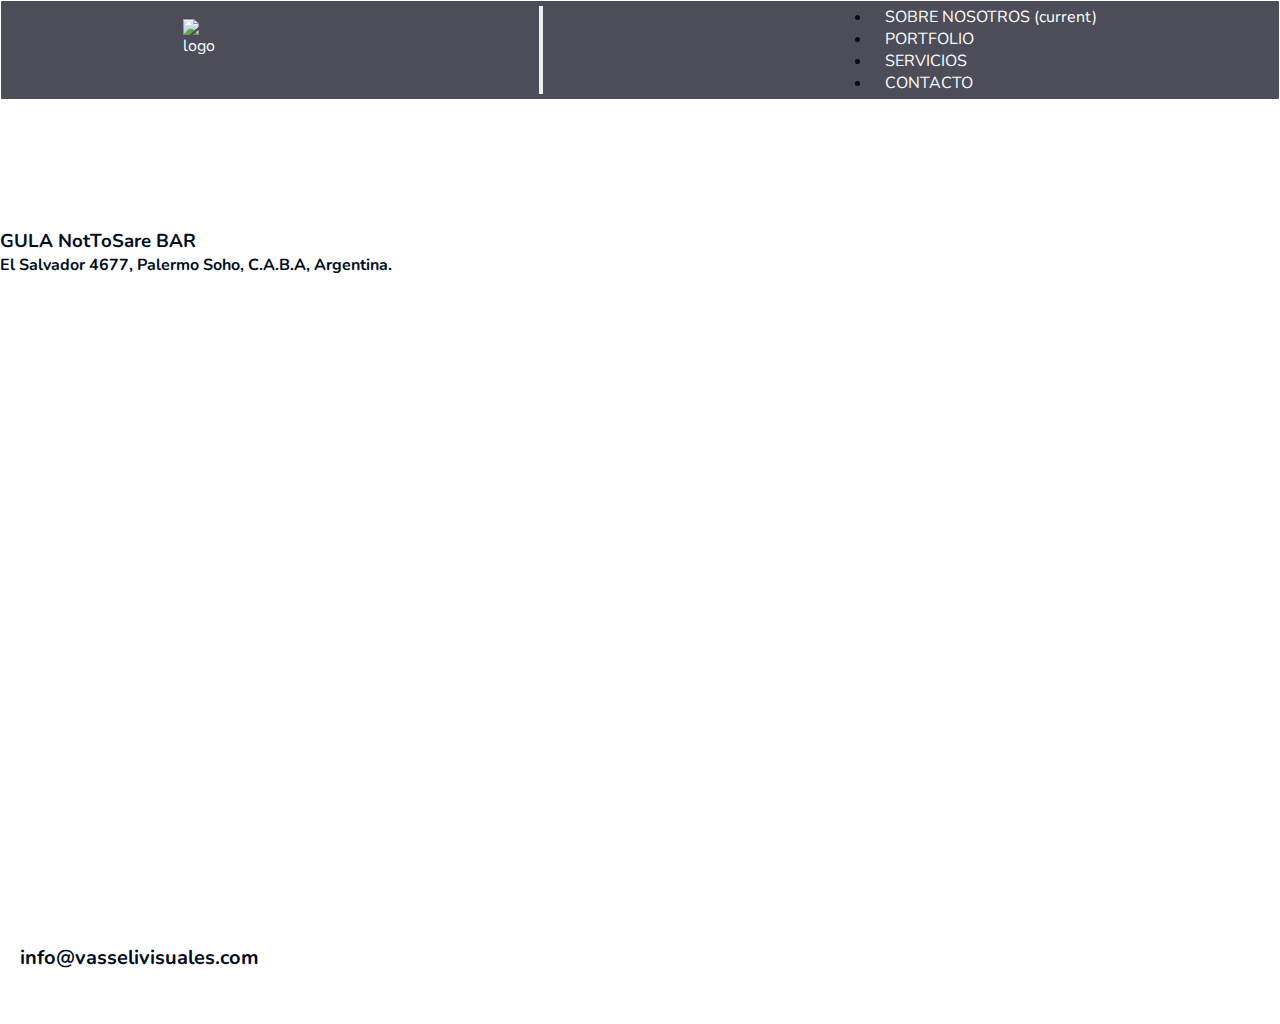
==== portfolio1.html @ d26a076c "first commit" ====
<!DOCTYPE html>
<html lang="en">
  <head>
    <meta charset="UTF-8" />
    <meta name="viewport" content="width=device-width, initial-scale=1.0" />
    <meta http-equiv="X-UA-Compatible" content="ie=edge" />
    <meta name="description" content="Concretamos tus ideas audiovisuales, fotografía , video, asesoramiento ">
    <meta name="keywords" content="Fotografía, diseño, books, imagen de marca ">
    <!-- -----------------------------PROTOCOLO OPENGRAPH --------------------->
   <meta property="og:type" content="website">
   <meta property="og:title" content="vassel visuales- Fotografía">
   <meta property="og:description" content="Concretamos tus ideas audiovisuales">
   <meta property="og:image" content="">
   <meta property="og:site-name" content="vassel Visuales- Estudio">
   <meta property="og:autor" content="Marinag">
   <meta property="og:url" content="www.vassel.com">

    <link rel="stylesheet" href="CSS/style.css" />

    <link rel="preconnect" href="https://fonts.gstatic.com" />
    <link rel="preconnect" href="https://fonts.gstatic.com" />

    
    <!------------------------------------FONTS---------------------------------------->
    <link
      href="https://fonts.googleapis.com/css2?family=Montserrat:wght@300&family=Oswald:wght@500&display=swap"
      rel="stylesheet"
    />
    <link rel="preconnect" href="https://fonts.gstatic.com" />

    <link
      href="https://fonts.googleapis.com/css2?family=Poppins:ital,wght@1,600&display=swap"
      rel="stylesheet"
    />
    <link rel="preconnect" href="https://fonts.gstatic.com" />
    <link
      href="https://fonts.googleapis.com/css2?family=Nunito:wght@600&display=swap"
      rel="stylesheet"
    />

    <!-----------------------------BOOTSTRAP----------------------------------------->
    <link
      rel="stylesheet"
      href="https://cdn.jsdelivr.net/npm/bootstrap@4.6.0/dist/css/bootstrap.min.css"
      integrity="sha384-B0vP5xmATw1+K9KRQjQERJvTumQW0nPEzvF6L/Z6nronJ3oUOFUFpCjEUQouq2+l"
      crossorigin="anonymous"
    />

    
    <!------------------------------------FAVICON---------------------------------------->
    <link rel="shortcut icon" href="images/Vassel-ISO-BLANCO sin margen copia.png" type="image/x-icon">

    <title>Vassel Visuales-Estudio de Fotografía</title>
  </head>

  <body>
  <!-------------------------------NAVBAR---------------------------------------->
  <header class="navbar-container">
    <nav class="navbar navbar-expand-lg navbar-dark navbar-container fixed-top">
      <a class="navbar-brand logo-item" href="#home"><img
        src="images/Vassel-ISO-BLANCO sin margen copia.png"
        class="logo-item"
        alt="logo"/>
      </a>

      <button class="navbar-toggler" type="button" data-toggle="collapse" data-target="#navbarNav" aria-controls="navbarNav" aria-expanded="false" aria-label="Toggle navigation">
        <span class="navbar-toggler-icon"></span>
      </button>

      <div class="collapse navbar-collapse " id="navbarNav">
        <ul class="navbar-nav ml-auto">
          <li class="">
            <a class="menu" href="#sobre_nosotros">SOBRE NOSOTROS <span class="sr-only">(current)</span></a>
          </li>
          <li class="nav-item">
            <a class="menu" href="#portfolio">PORTFOLIO</a>
          </li>
          <li class="nav-item">
            <a class="menu" href="#servicios">SERVICIOS</a>
          </li>
          <li class="nav-item">
            <a class="menu" href="#contacto" tabindex="-1" aria-disabled="true">CONTACTO</a>
          </li>
        </ul>
      </div>
    </nav>
  </header>

   <body>

  <section class="portfolio-gula">
    <div class="container ">
     <h3>GULA NotToSare BAR</h3>
     <p> El Salvador 4677,
      Palermo Soho, C.A.B.A, Argentina.</p>

<!-- row1 -->

     <div class="row">
          <div class="col-sm "><img class="img-fluid" src="images/GULA_NotToShare/IMG_4849.jpg" alt=""></div>
          <div class="col-sm "><img class="img-fluid" src="images/GULA_NotToShare/IMG_5116.jpg" alt=""></div>
          <div class="col-sm "><img class="img-fluid" src="images/GULA_NotToShare/IMG_4901.jpg" alt=""></div>
      </div>

<!-- row2 -->

      <div class="row">
          <div class="col-sm "><img class="img-fluid" src="images/GULA_NotToShare/IMG_5172.jpg" alt=""></div>
          <div class="col-sm "><img class="img-fluid" src="images/GULA_NotToShare/IMG_5077.jpg" alt=""></div>
          <div class="col-sm "><img class="img-fluid" src="images/GULA_NotToShare/IMG_4870.jpg" alt=""></div>
      </div>

<!-- row3 -->
      
      <div class="row">
        <div class="col-sm "><img class="img-fluid" src="images/GULA_NotToShare/IMG_5172.jpg" alt=""></div>
        <div class="col-sm "><img class="img-fluid" src="images/GULA_NotToShare/IMG_5155.jpg" alt=""></div>
        <div class="col-sm "><img class="img-fluid" src="images/GULA_NotToShare/IMG_4870.jpg" alt=""></div>
      </div>

    </div> 
  </section>
       
<!-----------------------------------FOOTER ------------------------------------------>
  
  <footer class="container">
    <div class="footer-container">
      <p>info@vasselivisuales.com</p>
      <a href="https://www.instagram.com/" target="blank"
        ><img class="social-media" src="images/ig.png" alt=""
      /></a>
      <!-- <a href="https://www.instagram.com/" target="blank"
      ><img class="lo" src="images/be.png" alt=""</a
    > -->
        <a href="https://www.instagram.com/" target="blank"
        ><img class="social-media"src="images/tw.png" alt=""</a
      >
    </div>
  </footer>

      <!------------------- script BOOTSTRAP------------- -->

      <!-- Option 1: jQuery and Bootstrap Bundle (includes Popper) -->
      <!-- <script src="https://code.jquery.com/jquery-3.5.1.slim.min.js" integrity="sha384-DfXdz2htPH0lsSSs5nCTpuj/zy4C+OGpamoFVy38MVBnE+IbbVYUew+OrCXaRkfj" crossorigin="anonymous"></script>
      <script src="https://cdn.jsdelivr.net/npm/bootstrap@4.6.0/dist/js/bootstrap.bundle.min.js" integrity="sha384-Piv4xVNRyMGpqkS2by6br4gNJ7DXjqk09RmUpJ8jgGtD7zP9yug3goQfGII0yAns" crossorigin="anonymous"></script> -->

      <!-- Option 2: Separate Popper and Bootstrap JS -->

      <script
        src="https://code.jquery.com/jquery-3.5.1.slim.min.js"
        integrity="sha384-DfXdz2htPH0lsSSs5nCTpuj/zy4C+OGpamoFVy38MVBnE+IbbVYUew+OrCXaRkfj"
        crossorigin="anonymous"
      ></script>
      <script
        src="https://cdn.jsdelivr.net/npm/popper.js@1.16.1/dist/umd/popper.min.js"
        integrity="sha384-9/reFTGAW83EW2RDu2S0VKaIzap3H66lZH81PoYlFhbGU+6BZp6G7niu735Sk7lN"
        crossorigin="anonymous"
      ></script>
      <script
        src="https://cdn.jsdelivr.net/npm/bootstrap@4.6.0/dist/js/bootstrap.min.js"
        integrity="sha384-+YQ4JLhjyBLPDQt//I+STsc9iw4uQqACwlvpslubQzn4u2UU2UFM80nGisd026JF"
        crossorigin="anonymous"
      ></script>
  </body>
</html>
---- CSS/style.css ----
* {
  margin: 0;
  padding: 0;
  box-sizing: border-box;
}

.navbar-container {
  display: flex;
  justify-content: space-around;
}
.navbar-container nav {
  width: 100%;
  background-color: rgba(27, 27, 44, 0.781);
  font-size: 16px;
  font-family: "Nunito", sans-serif;
  padding: 5px;
  z-index: 3;
  border: 1px solid #fff;
  border-radius: 2px;
}
.navbar-container nav .logo-item {
  width: 40px;
}
.navbar-container nav a {
  display: inline;
  font-family: "Nunito", sans-serif;
  padding: 13px;
  text-decoration: none;
  color: #fff;
  font-size: 16px;
}
.navbar-container nav a:hover {
  color: #2F87D9;
}

.container-main {
  position: relative;
  display: inline-block;
  text-align: center;
  overflow: hidden;
}
.container-main .title-main {
  position: absolute;
  top: 50%;
  left: 20%;
  font-size: 20px;
  font-family: "Poppins", sans-serif;
  color: #ffffff;
}
.container-main .title-main:hover {
  color: #b62997d8;
  transform: scale(1.2);
  transition: all 2s;
}
.container-main .foto {
  width: 100vw;
}

.container-nosotros {
  position: relative;
  overflow: hidden;
  margin: 10px 0;
  border-radius: 2px;
}
.container-nosotros .nosotros-image-item .imagen-nos {
  width: 100%;
}
.container-nosotros .nosotros-text-item {
  display: flex;
  flex-direction: column;
}
.container-nosotros .nosotros-text-item .parrafo-nos {
  padding: 63px;
  padding-left: 0;
  font-size: 20px;
  color: #010e1e;
  font-weight: bolder;
  text-align: left;
}

.container-box {
  position: relative;
  overflow: hidden;
  margin: 0;
  padding: 25px;
}
.container-box .box-item {
  border: 2px solid #010e1e;
  color: #010e1e;
  padding: 30px;
  margin: 50px;
  border-radius: 4px;
}
.container-box .box-item:hover {
  box-shadow: 10px 10px 5px rgba(65, 59, 59, 0.541);
  transform: scale(1.03);
  transition: all 1s;
}

.portfolio-container {
  position: relative;
  overflow: hidden;
  margin: 20px 0;
  border-radius: 4px;
}
.portfolio-container .portfolio-text {
  position: absolute;
  bottom: 25px;
  left: 25px;
  z-index: 5;
}
.portfolio-container .portfolio-text a {
  text-decoration: none;
  color: #fff;
  font-size: 15px;
}
.portfolio-container .portfolio-text p {
  color: #fff;
  font-size: 15px;
}

.portfolio-container img {
  -moz-transition: all 0.8s;
  -webkit-transition: all 0.8s;
  transition: all 0.8s;
}
.portfolio-container img:hover {
  -moz-transform: scale(1.1);
  -webkit-transform: scale(1.1);
  transform: scale(1.1);
}

.contacto {
  background-color: #010e1e;
  font-size: 20px;
  width: 100%;
  height: 600px;
  color: #fff;
  height: 600px;
  background-image: linear-gradient(to right, #434343 0%, #010e1e);
}
.contacto h2 {
  padding-left: 2%;
}
.contacto .container-contacto .form-item {
  margin-left: 30px;
  width: 30%;
  padding: 2%;
  border-radius: 5px;
  border: 2px solid #fff;
}
.contacto .container-contacto .parrafo-contacto {
  margin-right: 40px;
  padding: 10px;
}

.footer-container {
  width: 100%;
  height: 100px;
  color: #010e1e;
  background-color: #fff;
  font-size: 20px;
  font-weight: bolder;
  font-family: "Nunito", sans-serif;
  padding: 20px;
}
.footer-container .social-media {
  width: 40px;
}

body {
  color: #010e1e;
  background-color: #fff;
  overflow-x: hidden;
}
body section {
  background-color: #fff;
  font-family: "Nunito", sans-serif;
  color: #010e1e;
  font-weight: bold;
}
body section h2 {
  font-weight: bolder;
  padding-top: 5%;
}

.contacto .container-contacto, .footer-container {
  display: flex;
  justify-content: space-between;
}

.portfolio-gula {
  padding-top: 10%;
}
.portfolio-gula .col-sm {
  margin: 0;
  padding: 25px;
}

/*# sourceMappingURL=style.css.map */
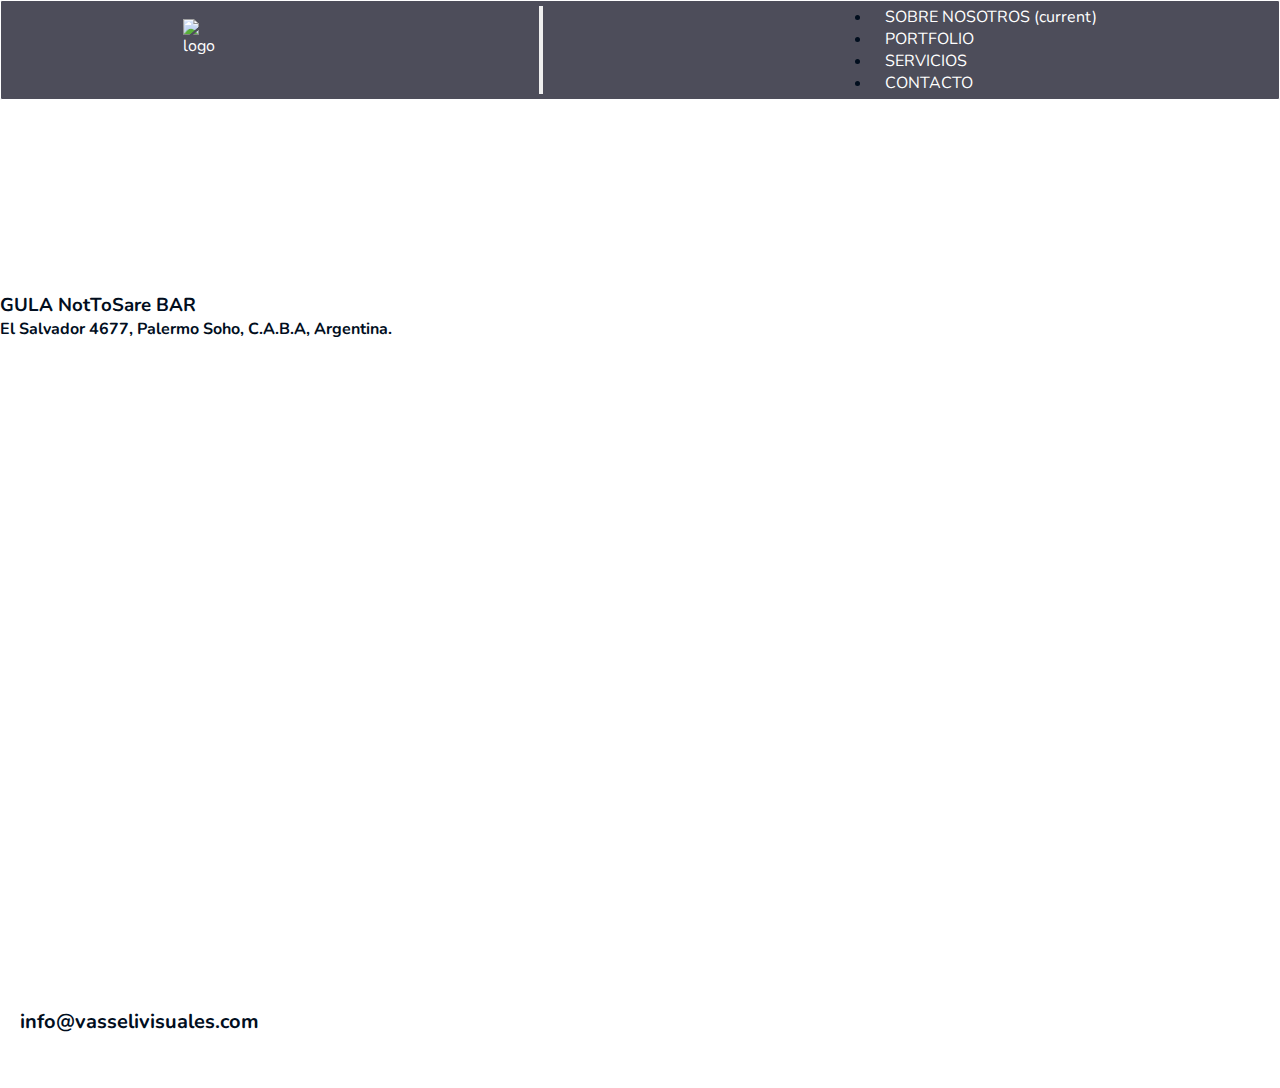
==== commit f7248fbb: "first commit" ====
--- a/portfolio1.html
+++ b/portfolio1.html
@@ -97,25 +97,25 @@
 <!-- row1 -->
 
      <div class="row">
+          <div class="col-sm "><img class="img-fluid" src="images/GULA_NotToShare/IMG_4821.jpg" alt=""></div>
           <div class="col-sm "><img class="img-fluid" src="images/GULA_NotToShare/IMG_4849.jpg" alt=""></div>
-          <div class="col-sm "><img class="img-fluid" src="images/GULA_NotToShare/IMG_5116.jpg" alt=""></div>
-          <div class="col-sm "><img class="img-fluid" src="images/GULA_NotToShare/IMG_4901.jpg" alt=""></div>
+          <div class="col-sm "><img class="img-fluid" src="images/GULA_NotToShare/IMG_4870.jpg" alt=""></div>
       </div>
 
 <!-- row2 -->
 
       <div class="row">
-          <div class="col-sm "><img class="img-fluid" src="images/GULA_NotToShare/IMG_5172.jpg" alt=""></div>
-          <div class="col-sm "><img class="img-fluid" src="images/GULA_NotToShare/IMG_5077.jpg" alt=""></div>
-          <div class="col-sm "><img class="img-fluid" src="images/GULA_NotToShare/IMG_4870.jpg" alt=""></div>
+          <div class="col-sm "><img class="img-fluid" src="images/GULA_NotToShare/IMG_5209.jpg" alt=""></div>
+          <div class="col-sm "><img class="img-fluid" src="images/GULA_NotToShare/IMG_5155.jpg" alt=""></div>
+          <div class="col-sm "><img class="img-fluid" src="images/GULA_NotToShare/IMG_5106.jpg" alt=""></div>
       </div>
 
 <!-- row3 -->
       
       <div class="row">
-        <div class="col-sm "><img class="img-fluid" src="images/GULA_NotToShare/IMG_5172.jpg" alt=""></div>
-        <div class="col-sm "><img class="img-fluid" src="images/GULA_NotToShare/IMG_5155.jpg" alt=""></div>
-        <div class="col-sm "><img class="img-fluid" src="images/GULA_NotToShare/IMG_4870.jpg" alt=""></div>
+        <div class="col-sm "><img class="img-fluid" src="images/GULA_NotToShare/IMG_5116.jpg" alt=""></div>
+        <div class="col-sm "><img class="img-fluid" src="images/GULA_NotToShare/IMG_5077.jpg" alt=""></div>
+        <div class="col-sm "><img class="img-fluid" src="images/GULA_NotToShare/IMG_5134.jpg" alt=""></div>
       </div>
 
     </div> 
--- a/CSS/style.css
+++ b/CSS/style.css
@@ -82,13 +82,12 @@
   position: relative;
   overflow: hidden;
   margin: 0;
-  padding: 25px;
 }
 .container-box .box-item {
-  border: 2px solid #010e1e;
-  color: #010e1e;
-  padding: 30px;
-  margin: 50px;
+  border: 1px solid #010e1e;
+  color: #010e1e;
+  padding: 40px;
+  margin: 40px;
   border-radius: 4px;
 }
 .container-box .box-item:hover {
@@ -137,7 +136,7 @@
   height: 600px;
   color: #fff;
   height: 600px;
-  background-image: linear-gradient(to right, #434343 0%, #010e1e);
+  background-image: linear-gradient(to right, #43434381 0%, #010e1e);
 }
 .contacto h2 {
   padding-left: 2%;
@@ -174,6 +173,7 @@
   overflow-x: hidden;
 }
 body section {
+  margin-top: 5%;
   background-color: #fff;
   font-family: "Nunito", sans-serif;
   color: #010e1e;
@@ -196,5 +196,10 @@
   margin: 0;
   padding: 25px;
 }
+.portfolio-gula .col-sm img:hover {
+  box-shadow: 10px 10px 5px rgba(65, 59, 59, 0.541);
+  transform: scale(1.03);
+  transition: all 1s;
+}
 
 /*# sourceMappingURL=style.css.map */
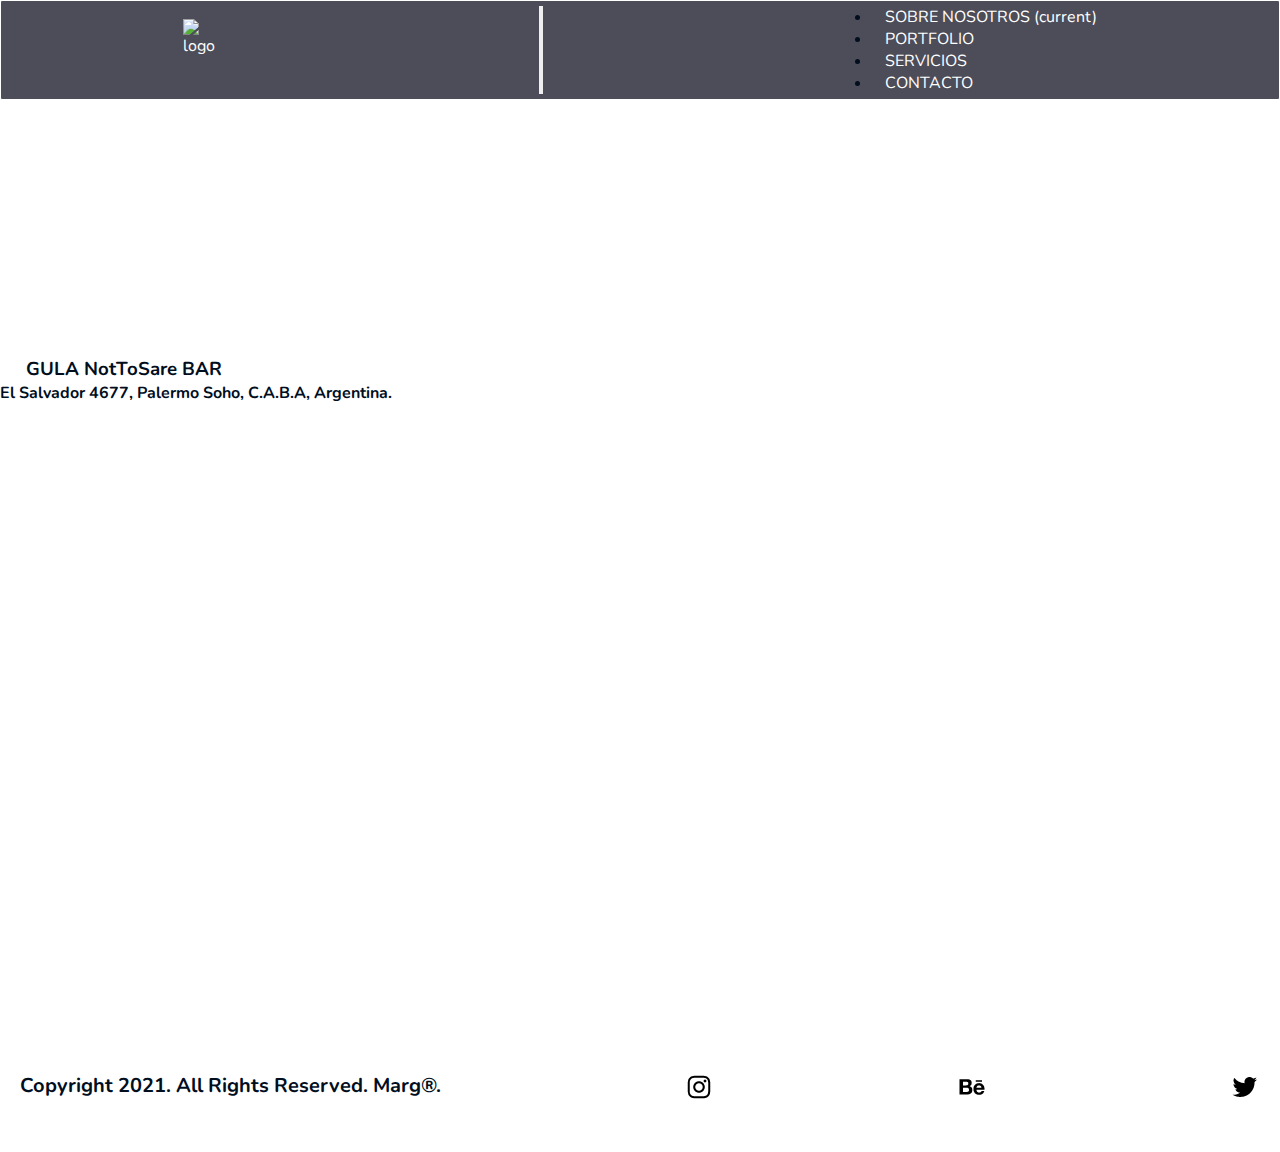
==== commit 6bb7ca2d: "first commit" ====
--- a/portfolio1.html
+++ b/portfolio1.html
@@ -123,20 +123,25 @@
        
 <!-----------------------------------FOOTER ------------------------------------------>
   
-  <footer class="container">
-    <div class="footer-container">
-      <p>info@vasselivisuales.com</p>
-      <a href="https://www.instagram.com/" target="blank"
-        ><img class="social-media" src="images/ig.png" alt=""
-      /></a>
-      <!-- <a href="https://www.instagram.com/" target="blank"
-      ><img class="lo" src="images/be.png" alt=""</a
-    > -->
-        <a href="https://www.instagram.com/" target="blank"
-        ><img class="social-media"src="images/tw.png" alt=""</a
-      >
-    </div>
-  </footer>
+ <!-----------------------------------FOOTER ------------------------------------------>
+ <footer class="container">
+  <div class="footer-container">
+    <p>
+      Copyright 2021. All Rights Reserved. Marg®.
+    </p>
+    <a href="https://www.instagram.com/" target="blank"
+      ><img class="social-media" src="images/social-media/instagram-logo-24.png" alt="link instagram"
+    /></a>
+     <a href="https://www.instagram.com/" target="blank"
+    ><img class="lo" src="images/social-media/behance-logo-24.png" alt="link behanse"</a
+  >
+  <a href="https://www.instagram.com/" target="blank"
+  ><img class="lo" src="images/social-media/twitter-logo-24.png" alt="link twiter"</a
+>
+
+      
+  </div>
+</footer>
 
       <!------------------- script BOOTSTRAP------------- -->
 
--- a/CSS/style.css
+++ b/CSS/style.css
@@ -41,15 +41,23 @@
 }
 .container-main .title-main {
   position: absolute;
-  top: 50%;
-  left: 20%;
-  font-size: 20px;
+  top: 40%;
+  right: 40%;
   font-family: "Poppins", sans-serif;
   color: #ffffff;
 }
+.container-main .title-main .sub {
+  font-size: 18px;
+  font-family: "Nunito", sans-serif;
+}
+.container-main .title-main img {
+  width: 60%;
+}
+.container-main .title-main button {
+  font-family: "Poppins", sans-serif;
+}
 .container-main .title-main:hover {
-  color: #b62997d8;
-  transform: scale(1.2);
+  transform: scale(1.05);
   transition: all 2s;
 }
 .container-main .foto {
@@ -130,27 +138,30 @@
 }
 
 .contacto {
-  background-color: #010e1e;
-  font-size: 20px;
-  width: 100%;
-  height: 600px;
-  color: #fff;
-  height: 600px;
-  background-image: linear-gradient(to right, #43434381 0%, #010e1e);
-}
-.contacto h2 {
+  background-color: #010e1eef;
+  border: 1px border #010e1eef;
+  color: #fff;
+  border-radius: 4px;
+}
+.contacto:hover {
+  box-shadow: 10px 10px 5px rgba(65, 59, 59, 0.541);
+  transform: scale(1.01);
+  transition: all 1s;
+}
+.contacto h3 {
+  padding-top: 5%;
   padding-left: 2%;
 }
+.contacto p {
+  margin-left: 2%;
+}
 .contacto .container-contacto .form-item {
-  margin-left: 30px;
-  width: 30%;
-  padding: 2%;
+  margin-left: 10%;
+  padding: 10px;
   border-radius: 5px;
-  border: 2px solid #fff;
 }
 .contacto .container-contacto .parrafo-contacto {
-  margin-right: 40px;
-  padding: 10px;
+  padding: 40px;
 }
 
 .footer-container {
@@ -164,7 +175,7 @@
   padding: 20px;
 }
 .footer-container .social-media {
-  width: 40px;
+  width: 30px;
 }
 
 body {
@@ -179,9 +190,9 @@
   color: #010e1e;
   font-weight: bold;
 }
-body section h2 {
-  font-weight: bolder;
+body section h3 {
   padding-top: 5%;
+  padding-left: 2%;
 }
 
 .contacto .container-contacto, .footer-container {
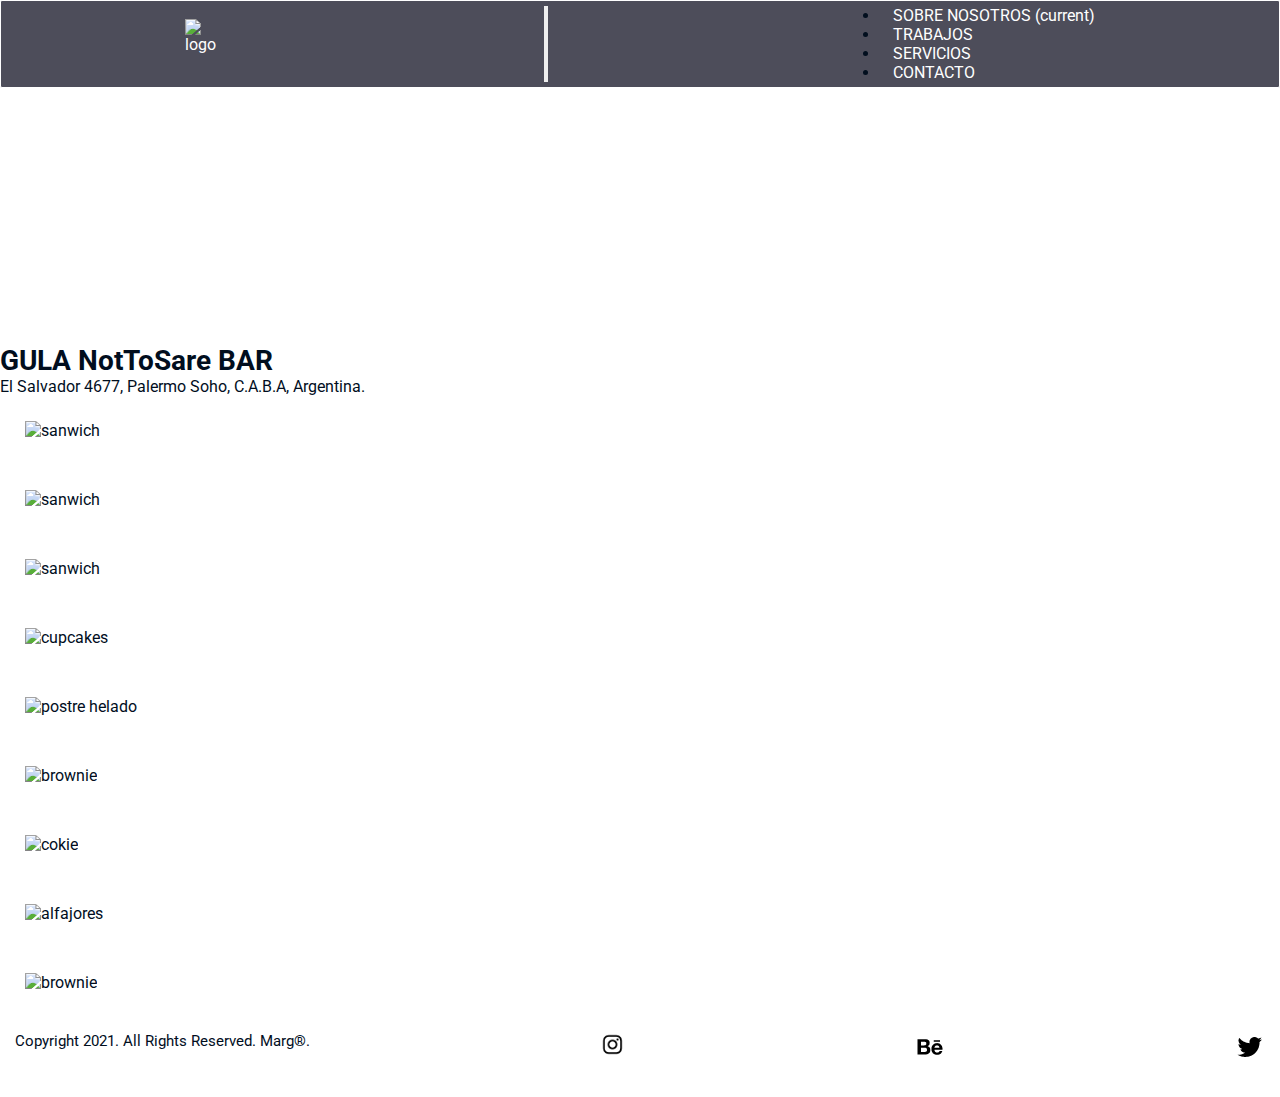
==== commit c8881e48: "first commit" ====
--- a/portfolio1.html
+++ b/portfolio1.html
@@ -13,7 +13,7 @@
    <meta property="og:image" content="">
    <meta property="og:site-name" content="vassel Visuales- Estudio">
    <meta property="og:autor" content="Marinag">
-   <meta property="og:url" content="www.vassel.com">
+   <meta property="og:url" content="www.vasselvisuales.com">
 
     <link rel="stylesheet" href="CSS/style.css" />
 
@@ -33,10 +33,9 @@
       rel="stylesheet"
     />
     <link rel="preconnect" href="https://fonts.gstatic.com" />
-    <link
-      href="https://fonts.googleapis.com/css2?family=Nunito:wght@600&display=swap"
-      rel="stylesheet"
-    />
+   
+    <link rel="preconnect" href="https://fonts.gstatic.com">
+    <link href="https://fonts.googleapis.com/css2?family=Roboto:wght@300&display=swap" rel="stylesheet">
 
     <!-----------------------------BOOTSTRAP----------------------------------------->
     <link
@@ -57,7 +56,7 @@
   <!-------------------------------NAVBAR---------------------------------------->
   <header class="navbar-container">
     <nav class="navbar navbar-expand-lg navbar-dark navbar-container fixed-top">
-      <a class="navbar-brand logo-item" href="#home"><img
+      <a class="navbar-brand logo-item" href="index.html#home"><img
         src="images/Vassel-ISO-BLANCO sin margen copia.png"
         class="logo-item"
         alt="logo"/>
@@ -70,16 +69,16 @@
       <div class="collapse navbar-collapse " id="navbarNav">
         <ul class="navbar-nav ml-auto">
           <li class="">
-            <a class="menu" href="#sobre_nosotros">SOBRE NOSOTROS <span class="sr-only">(current)</span></a>
+            <a class="menu" href="index.html#sobre_nosotros">SOBRE NOSOTROS <span class="sr-only">(current)</span></a>
           </li>
           <li class="nav-item">
-            <a class="menu" href="#portfolio">PORTFOLIO</a>
+            <a class="menu" href="index.html#portfolio">TRABAJOS</a>
           </li>
           <li class="nav-item">
-            <a class="menu" href="#servicios">SERVICIOS</a>
+            <a class="menu" href="index.html#servicios">SERVICIOS</a>
           </li>
           <li class="nav-item">
-            <a class="menu" href="#contacto" tabindex="-1" aria-disabled="true">CONTACTO</a>
+            <a class="menu" href="index.html#contacto" tabindex="-1" aria-disabled="true">CONTACTO</a>
           </li>
         </ul>
       </div>
@@ -97,25 +96,25 @@
 <!-- row1 -->
 
      <div class="row">
-          <div class="col-sm "><img class="img-fluid" src="images/GULA_NotToShare/IMG_4821.jpg" alt=""></div>
-          <div class="col-sm "><img class="img-fluid" src="images/GULA_NotToShare/IMG_4849.jpg" alt=""></div>
-          <div class="col-sm "><img class="img-fluid" src="images/GULA_NotToShare/IMG_4870.jpg" alt=""></div>
+          <div class="col-sm "><img class="img-fluid" src="images/GULA_NotToShare/IMG_4821.jpg" alt="sanwich"></div>
+          <div class="col-sm "><img class="img-fluid" src="images/GULA_NotToShare/IMG_4849.jpg" alt="sanwich"></div>
+          <div class="col-sm "><img class="img-fluid" src="images/GULA_NotToShare/IMG_4870.jpg" alt="sanwich"></div>
       </div>
 
 <!-- row2 -->
 
       <div class="row">
-          <div class="col-sm "><img class="img-fluid" src="images/GULA_NotToShare/IMG_5209.jpg" alt=""></div>
-          <div class="col-sm "><img class="img-fluid" src="images/GULA_NotToShare/IMG_5155.jpg" alt=""></div>
-          <div class="col-sm "><img class="img-fluid" src="images/GULA_NotToShare/IMG_5106.jpg" alt=""></div>
+          <div class="col-sm "><img class="img-fluid" src="images/GULA_NotToShare/IMG_5209.jpg" alt="cupcakes"></div>
+          <div class="col-sm "><img class="img-fluid" src="images/GULA_NotToShare/IMG_5155.jpg" alt="postre helado"></div>
+          <div class="col-sm "><img class="img-fluid" src="images/GULA_NotToShare/IMG_5106.jpg" alt="brownie"></div>
       </div>
 
 <!-- row3 -->
       
       <div class="row">
-        <div class="col-sm "><img class="img-fluid" src="images/GULA_NotToShare/IMG_5116.jpg" alt=""></div>
-        <div class="col-sm "><img class="img-fluid" src="images/GULA_NotToShare/IMG_5077.jpg" alt=""></div>
-        <div class="col-sm "><img class="img-fluid" src="images/GULA_NotToShare/IMG_5134.jpg" alt=""></div>
+        <div class="col-sm "><img class="img-fluid" src="images/GULA_NotToShare/IMG_5116.jpg" alt="cokie"></div>
+        <div class="col-sm "><img class="img-fluid" src="images/GULA_NotToShare/IMG_5077.jpg" alt="alfajores"></div>
+        <div class="col-sm "><img class="img-fluid" src="images/GULA_NotToShare/IMG_5134.jpg" alt="brownie"></div>
       </div>
 
     </div> 
@@ -145,11 +144,7 @@
 
       <!------------------- script BOOTSTRAP------------- -->
 
-      <!-- Option 1: jQuery and Bootstrap Bundle (includes Popper) -->
-      <!-- <script src="https://code.jquery.com/jquery-3.5.1.slim.min.js" integrity="sha384-DfXdz2htPH0lsSSs5nCTpuj/zy4C+OGpamoFVy38MVBnE+IbbVYUew+OrCXaRkfj" crossorigin="anonymous"></script>
-      <script src="https://cdn.jsdelivr.net/npm/bootstrap@4.6.0/dist/js/bootstrap.bundle.min.js" integrity="sha384-Piv4xVNRyMGpqkS2by6br4gNJ7DXjqk09RmUpJ8jgGtD7zP9yug3goQfGII0yAns" crossorigin="anonymous"></script> -->
-
-      <!-- Option 2: Separate Popper and Bootstrap JS -->
+    
 
       <script
         src="https://code.jquery.com/jquery-3.5.1.slim.min.js"
--- a/CSS/style.css
+++ b/CSS/style.css
@@ -12,7 +12,7 @@
   width: 100%;
   background-color: rgba(27, 27, 44, 0.781);
   font-size: 16px;
-  font-family: "Nunito", sans-serif;
+  font-family: "Roboto", sans-serif;
   padding: 5px;
   z-index: 3;
   border: 1px solid #fff;
@@ -23,7 +23,7 @@
 }
 .navbar-container nav a {
   display: inline;
-  font-family: "Nunito", sans-serif;
+  font-family: "Roboto", sans-serif;
   padding: 13px;
   text-decoration: none;
   color: #fff;
@@ -38,6 +38,9 @@
   display: inline-block;
   text-align: center;
   overflow: hidden;
+}
+.container-main h1 {
+  display: none;
 }
 .container-main .title-main {
   position: absolute;
@@ -47,14 +50,34 @@
   color: #ffffff;
 }
 .container-main .title-main .sub {
+  padding: 20px;
   font-size: 18px;
-  font-family: "Nunito", sans-serif;
+  font-family: "Roboto", sans-serif;
+}
+@media (max-width: 768px) {
+  .container-main .title-main .sub {
+    display: none;
+  }
 }
 .container-main .title-main img {
   width: 60%;
 }
+@media (max-width: 768px) {
+  .container-main .title-main img {
+    width: 100%;
+  }
+}
 .container-main .title-main button {
-  font-family: "Poppins", sans-serif;
+  margin: 20px;
+  font-family: "Roboto", sans-serif;
+}
+@media (max-width: 768px) {
+  .container-main .title-main button {
+    display: none;
+  }
+}
+.container-main .title-main button:hover {
+  color: rgba(27, 27, 44, 0.8);
 }
 .container-main .title-main:hover {
   transform: scale(1.05);
@@ -68,35 +91,40 @@
   position: relative;
   overflow: hidden;
   margin: 10px 0;
-  border-radius: 2px;
-}
-.container-nosotros .nosotros-image-item .imagen-nos {
-  width: 100%;
+  border-radius: 4px;
+}
+.container-nosotros .nosotros-image-item .img-fluid {
+  max-width: 100%;
 }
 .container-nosotros .nosotros-text-item {
   display: flex;
   flex-direction: column;
 }
+.container-nosotros .nosotros-text-item h3 {
+  padding-top: 0;
+}
 .container-nosotros .nosotros-text-item .parrafo-nos {
   padding: 63px;
   padding-left: 0;
-  font-size: 20px;
   color: #010e1e;
   font-weight: bolder;
   text-align: left;
 }
-
-.container-box {
-  position: relative;
-  overflow: hidden;
-  margin: 0;
-}
+@media (max-width: 768px) {
+  .container-nosotros .nosotros-text-item .parrafo-nos {
+    font-size: 14px;
+  }
+}
+
 .container-box .box-item {
   border: 1px solid #010e1e;
   color: #010e1e;
   padding: 40px;
   margin: 40px;
   border-radius: 4px;
+}
+.container-box .box-item h5 {
+  font-weight: bolder;
 }
 .container-box .box-item:hover {
   box-shadow: 10px 10px 5px rgba(65, 59, 59, 0.541);
@@ -120,6 +148,7 @@
   text-decoration: none;
   color: #fff;
   font-size: 15px;
+  font-weight: 300;
 }
 .portfolio-container .portfolio-text p {
   color: #fff;
@@ -147,10 +176,7 @@
   box-shadow: 10px 10px 5px rgba(65, 59, 59, 0.541);
   transform: scale(1.01);
   transition: all 1s;
-}
-.contacto h3 {
-  padding-top: 5%;
-  padding-left: 2%;
+  background-color: rgba(27, 27, 44, 0.911);
 }
 .contacto p {
   margin-left: 2%;
@@ -166,33 +192,48 @@
 
 .footer-container {
   width: 100%;
-  height: 100px;
+  height: 80px;
   color: #010e1e;
   background-color: #fff;
-  font-size: 20px;
-  font-weight: bolder;
-  font-family: "Nunito", sans-serif;
-  padding: 20px;
+  font-size: 15px;
+  font-family: "Roboto", sans-serif;
+  padding: 15px;
 }
 .footer-container .social-media {
-  width: 30px;
+  width: 25px;
 }
 
 body {
   color: #010e1e;
   background-color: #fff;
   overflow-x: hidden;
+  font-family: "Roboto", sans-serif;
+}
+@media (max-width: 768px) {
+  body {
+    font-size: 20px;
+  }
 }
 body section {
   margin-top: 5%;
   background-color: #fff;
-  font-family: "Nunito", sans-serif;
-  color: #010e1e;
-  font-weight: bold;
+  color: #010e1e;
+  font-family: "Roboto", sans-serif;
+}
+@media (max-width: 768px) {
+  body section {
+    font-size: 14px;
+  }
 }
 body section h3 {
   padding-top: 5%;
-  padding-left: 2%;
+  font-weight: bolder;
+  font-size: 28px;
+}
+@media (max-width: 768px) {
+  body section h3 {
+    font-size: 24px;
+  }
 }
 
 .contacto .container-contacto, .footer-container {
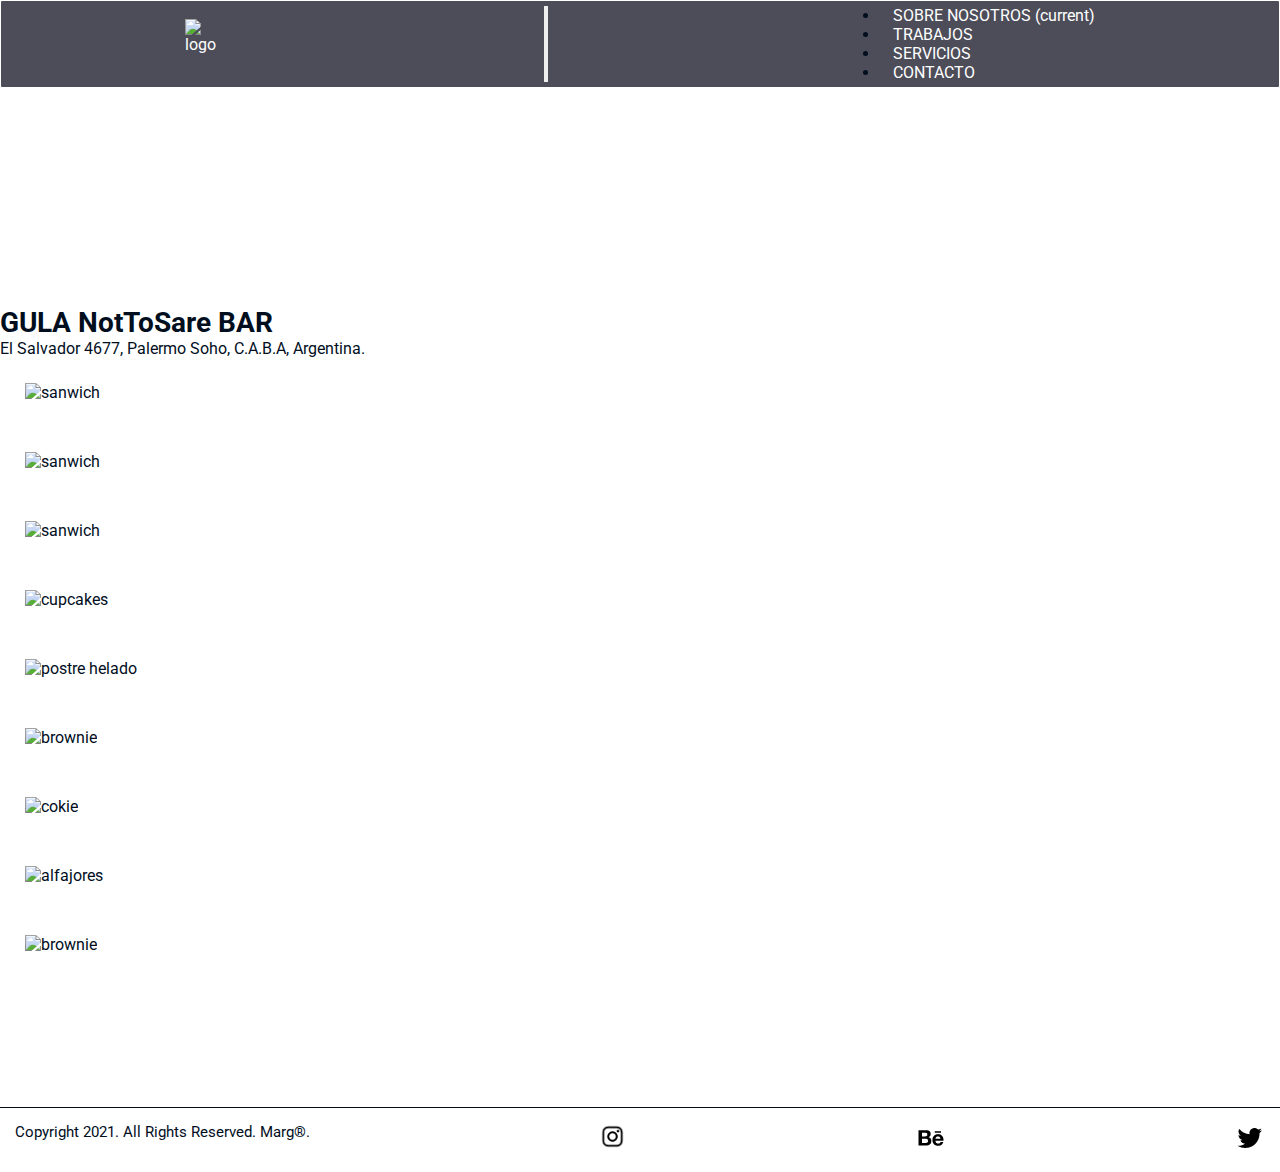
==== commit 3b23c248: "first commit" ====
--- a/portfolio1.html
+++ b/portfolio1.html
@@ -123,7 +123,7 @@
 <!-----------------------------------FOOTER ------------------------------------------>
   
  <!-----------------------------------FOOTER ------------------------------------------>
- <footer class="container">
+ <footer class="container-fluid">
   <div class="footer-container">
     <p>
       Copyright 2021. All Rights Reserved. Marg®.
--- a/CSS/style.css
+++ b/CSS/style.css
@@ -30,7 +30,8 @@
   font-size: 16px;
 }
 .navbar-container nav a:hover {
-  color: #2F87D9;
+  color: #894fa0;
+  font-weight: bolder;
 }
 
 .container-main {
@@ -46,7 +47,6 @@
   position: absolute;
   top: 40%;
   right: 40%;
-  font-family: "Poppins", sans-serif;
   color: #ffffff;
 }
 .container-main .title-main .sub {
@@ -60,24 +60,29 @@
   }
 }
 .container-main .title-main img {
-  width: 60%;
+  width: 70%;
 }
 @media (max-width: 768px) {
   .container-main .title-main img {
     width: 100%;
+    padding-top: 30px;
   }
 }
 .container-main .title-main button {
   margin: 20px;
   font-family: "Roboto", sans-serif;
 }
+.container-main .title-main button a {
+  text-decoration: none;
+  color: #ffffff;
+}
+.container-main .title-main button a:hover {
+  color: #010e1e;
+}
 @media (max-width: 768px) {
   .container-main .title-main button {
     display: none;
   }
-}
-.container-main .title-main button:hover {
-  color: rgba(27, 27, 44, 0.8);
 }
 .container-main .title-main:hover {
   transform: scale(1.05);
@@ -108,6 +113,7 @@
   padding-left: 0;
   color: #010e1e;
   font-weight: bolder;
+  font-size: 16px;
   text-align: left;
 }
 @media (max-width: 768px) {
@@ -116,11 +122,14 @@
   }
 }
 
+.container-box h3 {
+  padding-bottom: 60px;
+}
 .container-box .box-item {
   border: 1px solid #010e1e;
   color: #010e1e;
   padding: 40px;
-  margin: 40px;
+  margin: 0px;
   border-radius: 4px;
 }
 .container-box .box-item h5 {
@@ -182,7 +191,6 @@
   margin-left: 2%;
 }
 .contacto .container-contacto .form-item {
-  margin-left: 10%;
   padding: 10px;
   border-radius: 5px;
 }
@@ -190,59 +198,67 @@
   padding: 40px;
 }
 
-.footer-container {
+footer {
+  color: #010e1e;
+  background-color: #fff;
   width: 100%;
-  height: 80px;
-  color: #010e1e;
-  background-color: #fff;
+  height: 60px;
+  border-top: 1px solid #010e1e;
+}
+footer .footer-container {
   font-size: 15px;
   font-family: "Roboto", sans-serif;
   padding: 15px;
 }
-.footer-container .social-media {
-  width: 25px;
-}
-
-body {
+footer .footer-container .social-media {
+  width: 27px;
+}
+
+html {
+  scroll-behavior: smooth;
+}
+html body {
   color: #010e1e;
   background-color: #fff;
   overflow-x: hidden;
   font-family: "Roboto", sans-serif;
 }
 @media (max-width: 768px) {
-  body {
+  html body {
     font-size: 20px;
   }
 }
-body section {
-  margin-top: 5%;
-  background-color: #fff;
-  color: #010e1e;
-  font-family: "Roboto", sans-serif;
-}
-@media (max-width: 768px) {
-  body section {
+html body section {
+  margin-top: 10%;
+  margin-bottom: 10%;
+  background-color: #ffff;
+  color: #010e1e;
+  font-size: 16px;
+  font-family: "Roboto", sans-serif;
+}
+@media (max-width: 768px) {
+  html body section {
     font-size: 14px;
   }
 }
-body section h3 {
+html body section h3 {
   padding-top: 5%;
   font-weight: bolder;
   font-size: 28px;
 }
 @media (max-width: 768px) {
-  body section h3 {
+  html body section h3 {
     font-size: 24px;
   }
 }
 
-.contacto .container-contacto, .footer-container {
+.contacto .container-contacto, footer .footer-container {
   display: flex;
   justify-content: space-between;
 }
 
 .portfolio-gula {
-  padding-top: 10%;
+  padding-top: 2%;
 }
 .portfolio-gula .col-sm {
   margin: 0;
